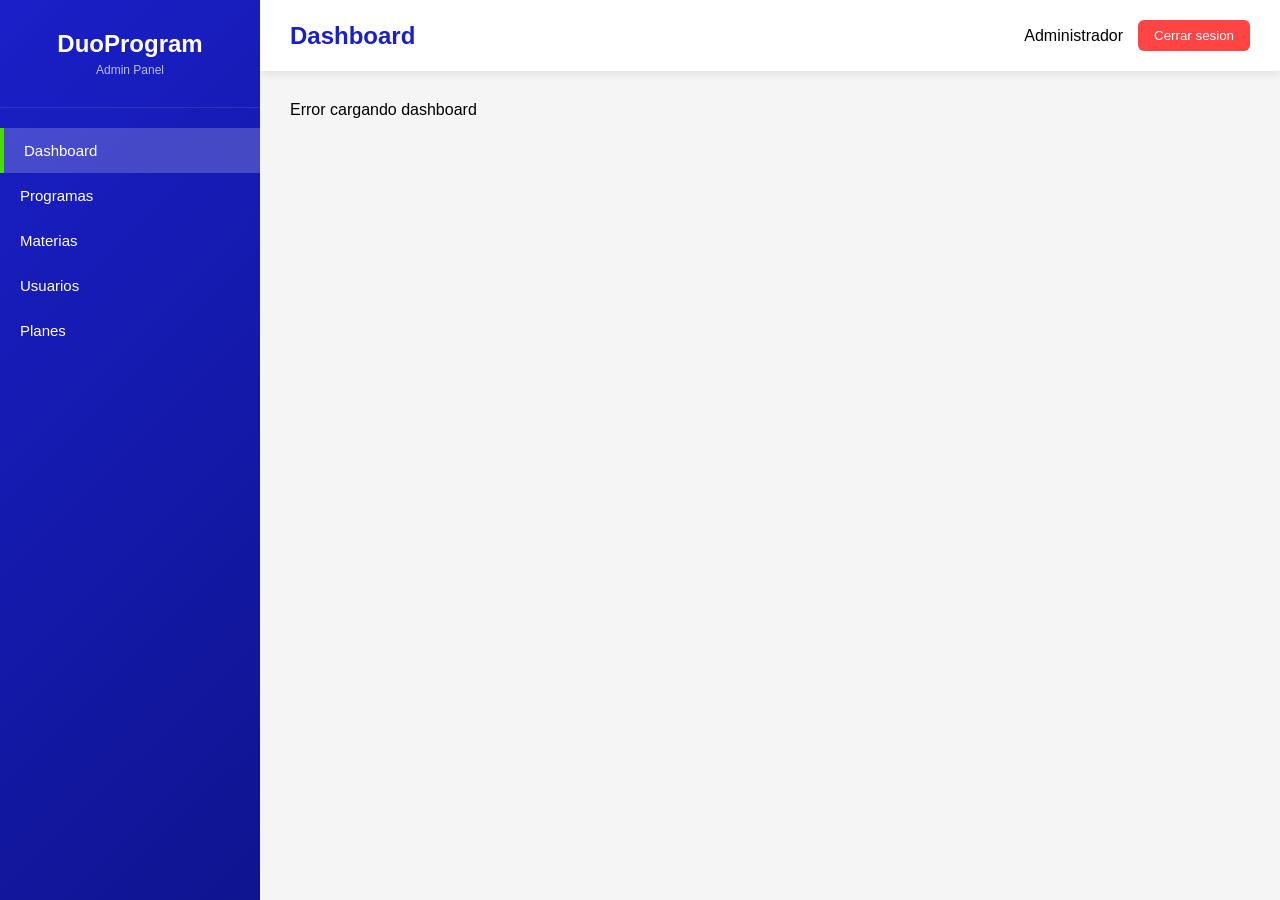
==== static/admin/index.html @ 0685cda4 "Railway deploy: admin router, dashboard, Procfile, aiofiles" ====
<!DOCTYPE html>
<html lang="es">
<head>
    <meta charset="UTF-8">
    <meta name="viewport" content="width=device-width, initial-scale=1.0">
    <title>DuoProgram - Panel Administrativo</title>
    <link rel="stylesheet" href="style.css">
</head>
<body>
    <div class="sidebar">
        <div class="logo">
            <h2>DuoProgram</h2>
            <p>Admin Panel</p>
        </div>
        <nav>
            <button class="nav-btn active" data-page="dashboard">Dashboard</button>
            <button class="nav-btn" data-page="programas">Programas</button>
            <button class="nav-btn" data-page="materias">Materias</button>
            <button class="nav-btn" data-page="usuarios">Usuarios</button>
            <button class="nav-btn" data-page="planes">Planes</button>
        </nav>
    </div>

    <div class="main-content">
        <header>
            <h1 id="page-title">Dashboard</h1>
            <div class="user-info">
                <span>Administrador</span>
                <button id="logout-btn" class="logout-btn">Cerrar sesion</button>
            </div>
        </header>
        <div id="content">
            <div class="loading">Cargando...</div>
        </div>
    </div>

    <script src="script.js"></script>
</body>
</html>
---- static/admin/style.css ----
* {
    margin: 0;
    padding: 0;
    box-sizing: border-box;
}

body {
    font-family: 'Segoe UI', Tahoma, Geneva, Verdana, sans-serif;
    background-color: #f5f5f5;
    display: flex;
}

.sidebar {
    width: 260px;
    background: linear-gradient(135deg, #1A1FC8, #0f1490);
    color: white;
    height: 100vh;
    position: fixed;
    left: 0;
    top: 0;
}

.logo {
    padding: 30px 20px;
    text-align: center;
    border-bottom: 1px solid rgba(255,255,255,0.1);
}

.logo h2 { font-size: 24px; margin-bottom: 5px; }
.logo p  { font-size: 12px; opacity: 0.7; }

nav { padding: 20px 0; }

.nav-btn {
    width: 100%;
    padding: 14px 20px;
    background: transparent;
    border: none;
    color: white;
    text-align: left;
    font-size: 15px;
    cursor: pointer;
    transition: all 0.3s;
    display: flex;
    align-items: center;
    gap: 10px;
}

.nav-btn:hover  { background: rgba(255,255,255,0.1); }
.nav-btn.active { background: rgba(255,255,255,0.2); border-left: 4px solid #4ADE00; }

.main-content {
    margin-left: 260px;
    width: calc(100% - 260px);
    min-height: 100vh;
}

header {
    background: white;
    padding: 20px 30px;
    display: flex;
    justify-content: space-between;
    align-items: center;
    box-shadow: 0 2px 10px rgba(0,0,0,0.1);
}

header h1    { font-size: 24px; color: #1A1FC8; }
.user-info   { display: flex; align-items: center; gap: 15px; }

.logout-btn {
    padding: 8px 16px;
    background: #ff4444;
    color: white;
    border: none;
    border-radius: 6px;
    cursor: pointer;
}

#content { padding: 30px; }

.stats-grid {
    display: grid;
    grid-template-columns: repeat(auto-fit, minmax(220px, 1fr));
    gap: 20px;
    margin-bottom: 30px;
}

.stat-card {
    background: white;
    padding: 25px;
    border-radius: 16px;
    box-shadow: 0 2px 10px rgba(0,0,0,0.05);
    text-align: center;
}

.stat-card h3 { font-size: 36px; color: #1A1FC8; margin-bottom: 10px; }
.stat-card p  { color: #666; font-size: 14px; }

.table-container {
    background: white;
    border-radius: 16px;
    overflow-x: auto;
    box-shadow: 0 2px 10px rgba(0,0,0,0.05);
}

table           { width: 100%; border-collapse: collapse; }
th, td          { padding: 12px 16px; text-align: left; border-bottom: 1px solid #eee; }
th              { background: #f8f9fa; font-weight: 600; color: #333; }
tr:hover        { background: #f5f5f5; }

.btn-primary {
    background: #1A1FC8;
    color: white;
    padding: 10px 20px;
    border: none;
    border-radius: 8px;
    cursor: pointer;
    margin-bottom: 20px;
}

.btn-danger {
    background: #ff4444;
    color: white;
    padding: 5px 12px;
    border: none;
    border-radius: 5px;
    cursor: pointer;
}

.btn-edit {
    background: #4ADE00;
    color: white;
    padding: 5px 12px;
    border: none;
    border-radius: 5px;
    cursor: pointer;
    margin-right: 5px;
}

.modal {
    display: none;
    position: fixed;
    top: 0; left: 0;
    width: 100%; height: 100%;
    background: rgba(0,0,0,0.5);
    justify-content: center;
    align-items: center;
    z-index: 1000;
}

.modal-content {
    background: white;
    padding: 30px;
    border-radius: 16px;
    width: 500px;
    max-width: 90%;
}

.modal-content input,
.modal-content select,
.modal-content textarea {
    width: 100%;
    padding: 10px;
    margin: 10px 0;
    border: 1px solid #ddd;
    border-radius: 6px;
}

.loading { text-align: center; padding: 50px; color: #666; }
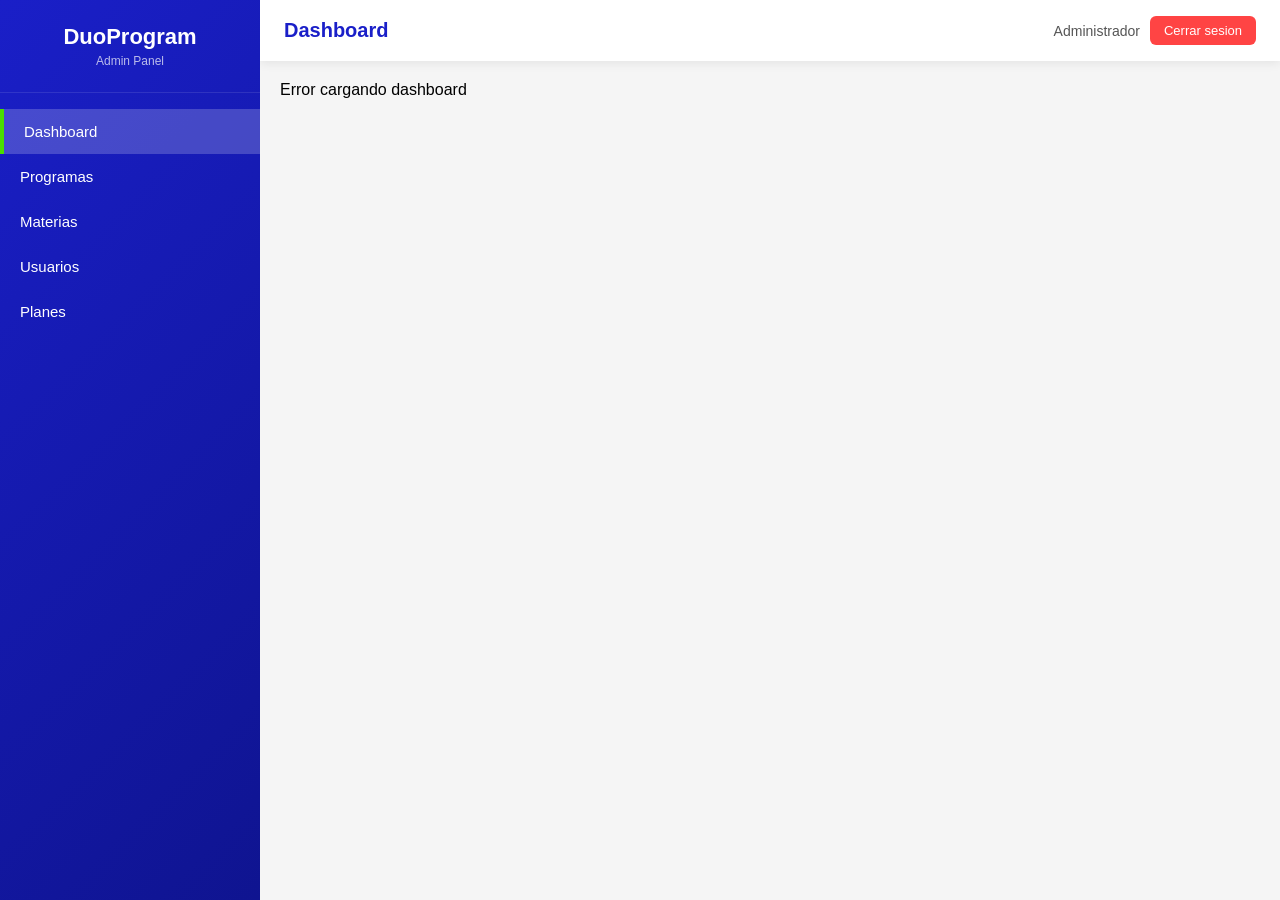
==== commit 9c8fb429: "fix: dashboard ahora se adapta a los celulares)" ====
--- a/static/admin/index.html
+++ b/static/admin/index.html
@@ -7,7 +7,11 @@
     <link rel="stylesheet" href="style.css">
 </head>
 <body>
-    <div class="sidebar">
+
+    <!-- Overlay oscuro al abrir menu en movil -->
+    <div class="overlay" id="overlay" onclick="cerrarMenu()"></div>
+
+    <div class="sidebar" id="sidebar">
         <div class="logo">
             <h2>DuoProgram</h2>
             <p>Admin Panel</p>
@@ -23,10 +27,12 @@
 
     <div class="main-content">
         <header>
+            <!-- Boton hamburguesa solo visible en movil -->
+            <button class="menu-toggle" onclick="abrirMenu()">&#9776;</button>
             <h1 id="page-title">Dashboard</h1>
             <div class="user-info">
                 <span>Administrador</span>
-                <button id="logout-btn" class="logout-btn">Cerrar sesion</button>
+                <button class="logout-btn">Cerrar sesion</button>
             </div>
         </header>
         <div id="content">
--- a/static/admin/style.css
+++ b/static/admin/style.css
@@ -7,8 +7,9 @@
 body {
     font-family: 'Segoe UI', Tahoma, Geneva, Verdana, sans-serif;
     background-color: #f5f5f5;
-    display: flex;
-}
+}
+
+/* ── Sidebar ─────────────────────────────────────────────── */
 
 .sidebar {
     width: 260px;
@@ -18,18 +19,22 @@
     position: fixed;
     left: 0;
     top: 0;
+    z-index: 100;
+    transition: transform 0.3s ease;
+    display: flex;
+    flex-direction: column;
 }
 
 .logo {
-    padding: 30px 20px;
+    padding: 24px 20px;
     text-align: center;
     border-bottom: 1px solid rgba(255,255,255,0.1);
 }
 
-.logo h2 { font-size: 24px; margin-bottom: 5px; }
+.logo h2 { font-size: 22px; margin-bottom: 4px; }
 .logo p  { font-size: 12px; opacity: 0.7; }
 
-nav { padding: 20px 0; }
+nav { padding: 16px 0; flex: 1; }
 
 .nav-btn {
     width: 100%;
@@ -40,7 +45,7 @@
     text-align: left;
     font-size: 15px;
     cursor: pointer;
-    transition: all 0.3s;
+    transition: background 0.2s;
     display: flex;
     align-items: center;
     gap: 10px;
@@ -49,121 +54,215 @@
 .nav-btn:hover  { background: rgba(255,255,255,0.1); }
 .nav-btn.active { background: rgba(255,255,255,0.2); border-left: 4px solid #4ADE00; }
 
+/* Boton hamburguesa — solo visible en movil */
+.menu-toggle {
+    display: none;
+    background: none;
+    border: none;
+    color: white;
+    font-size: 24px;
+    cursor: pointer;
+    padding: 4px 8px;
+    line-height: 1;
+}
+
+/* Overlay oscuro cuando el menu esta abierto en movil */
+.overlay {
+    display: none;
+    position: fixed;
+    inset: 0;
+    background: rgba(0,0,0,0.5);
+    z-index: 99;
+}
+
+.overlay.visible { display: block; }
+
+/* ── Contenido principal ─────────────────────────────────── */
+
 .main-content {
     margin-left: 260px;
-    width: calc(100% - 260px);
     min-height: 100vh;
+    display: flex;
+    flex-direction: column;
 }
 
 header {
     background: white;
-    padding: 20px 30px;
+    padding: 16px 24px;
     display: flex;
     justify-content: space-between;
     align-items: center;
-    box-shadow: 0 2px 10px rgba(0,0,0,0.1);
-}
-
-header h1    { font-size: 24px; color: #1A1FC8; }
-.user-info   { display: flex; align-items: center; gap: 15px; }
+    box-shadow: 0 2px 10px rgba(0,0,0,0.08);
+    position: sticky;
+    top: 0;
+    z-index: 50;
+    gap: 12px;
+}
+
+header h1 {
+    font-size: 20px;
+    color: #1A1FC8;
+    white-space: nowrap;
+    overflow: hidden;
+    text-overflow: ellipsis;
+}
+
+.user-info {
+    display: flex;
+    align-items: center;
+    gap: 10px;
+    flex-shrink: 0;
+}
+
+.user-info span {
+    font-size: 14px;
+    color: #555;
+    white-space: nowrap;
+}
 
 .logout-btn {
-    padding: 8px 16px;
+    padding: 7px 14px;
     background: #ff4444;
     color: white;
     border: none;
     border-radius: 6px;
     cursor: pointer;
-}
-
-#content { padding: 30px; }
+    font-size: 13px;
+    white-space: nowrap;
+}
+
+#content { padding: 20px; flex: 1; }
+
+/* ── Tarjetas de stats ───────────────────────────────────── */
 
 .stats-grid {
     display: grid;
-    grid-template-columns: repeat(auto-fit, minmax(220px, 1fr));
-    gap: 20px;
-    margin-bottom: 30px;
+    grid-template-columns: repeat(auto-fit, minmax(160px, 1fr));
+    gap: 16px;
+    margin-bottom: 24px;
 }
 
 .stat-card {
     background: white;
-    padding: 25px;
+    padding: 20px;
     border-radius: 16px;
     box-shadow: 0 2px 10px rgba(0,0,0,0.05);
     text-align: center;
 }
 
-.stat-card h3 { font-size: 36px; color: #1A1FC8; margin-bottom: 10px; }
-.stat-card p  { color: #666; font-size: 14px; }
+.stat-card h3 { font-size: 32px; color: #1A1FC8; margin-bottom: 8px; }
+.stat-card p  { color: #666; font-size: 13px; }
+
+/* ── Tabla ───────────────────────────────────────────────── */
 
 .table-container {
     background: white;
     border-radius: 16px;
     overflow-x: auto;
     box-shadow: 0 2px 10px rgba(0,0,0,0.05);
-}
-
-table           { width: 100%; border-collapse: collapse; }
-th, td          { padding: 12px 16px; text-align: left; border-bottom: 1px solid #eee; }
+    -webkit-overflow-scrolling: touch;
+}
+
+table           { width: 100%; border-collapse: collapse; min-width: 400px; }
+th, td          { padding: 12px 14px; text-align: left; border-bottom: 1px solid #eee; font-size: 14px; }
 th              { background: #f8f9fa; font-weight: 600; color: #333; }
-tr:hover        { background: #f5f5f5; }
+tr:last-child td { border-bottom: none; }
+tr:hover        { background: #f9f9f9; }
+
+/* ── Botones ─────────────────────────────────────────────── */
 
 .btn-primary {
     background: #1A1FC8;
     color: white;
-    padding: 10px 20px;
+    padding: 10px 18px;
     border: none;
     border-radius: 8px;
     cursor: pointer;
-    margin-bottom: 20px;
+    margin-bottom: 16px;
+    font-size: 14px;
 }
 
 .btn-danger {
     background: #ff4444;
     color: white;
-    padding: 5px 12px;
+    padding: 5px 10px;
     border: none;
     border-radius: 5px;
     cursor: pointer;
+    font-size: 13px;
 }
 
 .btn-edit {
-    background: #4ADE00;
-    color: white;
-    padding: 5px 12px;
+    background: #4CAF50;
+    color: white;
+    padding: 5px 10px;
     border: none;
     border-radius: 5px;
     cursor: pointer;
-    margin-right: 5px;
-}
-
-.modal {
-    display: none;
-    position: fixed;
-    top: 0; left: 0;
-    width: 100%; height: 100%;
-    background: rgba(0,0,0,0.5);
-    justify-content: center;
-    align-items: center;
-    z-index: 1000;
-}
-
-.modal-content {
-    background: white;
-    padding: 30px;
-    border-radius: 16px;
-    width: 500px;
-    max-width: 90%;
-}
-
-.modal-content input,
-.modal-content select,
-.modal-content textarea {
-    width: 100%;
-    padding: 10px;
-    margin: 10px 0;
-    border: 1px solid #ddd;
-    border-radius: 6px;
-}
+    font-size: 13px;
+    margin-right: 4px;
+}
+
+/* ── Carga ───────────────────────────────────────────────── */
 
 .loading { text-align: center; padding: 50px; color: #666; }
+
+/* ── Responsive movil ────────────────────────────────────── */
+
+@media (max-width: 768px) {
+
+    /* El sidebar se oculta fuera de pantalla por defecto */
+    .sidebar {
+        transform: translateX(-100%);
+    }
+
+    /* Cuando tiene la clase open, desliza hacia adentro */
+    .sidebar.open {
+        transform: translateX(0);
+    }
+
+    /* El contenido ocupa todo el ancho */
+    .main-content {
+        margin-left: 0;
+    }
+
+    /* Mostrar boton hamburguesa */
+    .menu-toggle {
+        display: block;
+    }
+
+    header {
+        padding: 12px 16px;
+    }
+
+    header h1 {
+        font-size: 17px;
+    }
+
+    .user-info span {
+        display: none; /* ocultar "Administrador" en pantallas pequenas */
+    }
+
+    #content {
+        padding: 14px;
+    }
+
+    .stats-grid {
+        grid-template-columns: repeat(2, 1fr);
+        gap: 12px;
+    }
+
+    .stat-card {
+        padding: 16px 12px;
+    }
+
+    .stat-card h3 { font-size: 26px; }
+
+    th, td { padding: 10px 10px; font-size: 13px; }
+}
+
+@media (max-width: 380px) {
+    .stats-grid {
+        grid-template-columns: 1fr 1fr;
+    }
+}
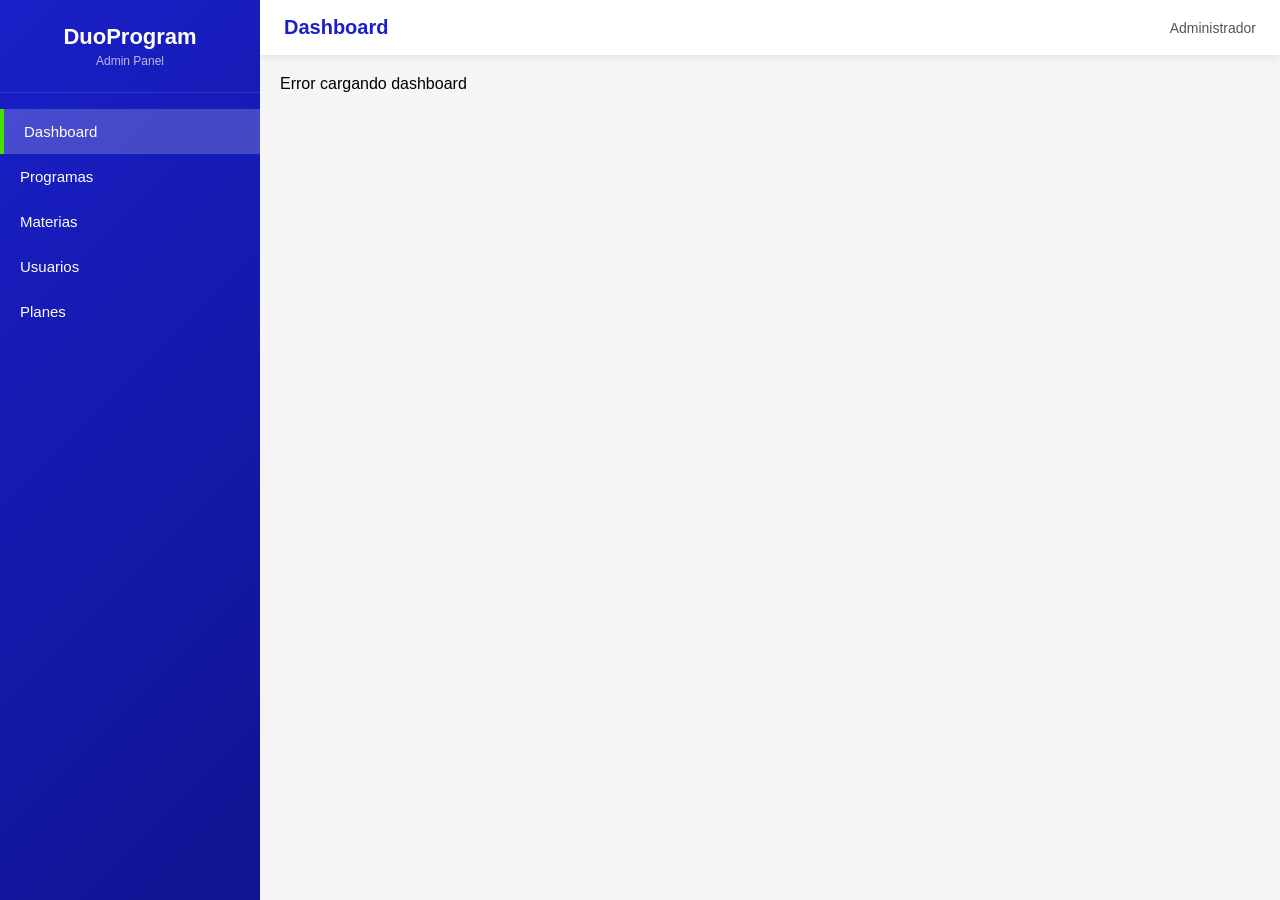
==== commit 8d0128c2: "ahora salen los semestres de cada programa en el panel admin" ====
--- a/static/admin/index.html
+++ b/static/admin/index.html
@@ -32,7 +32,6 @@
             <h1 id="page-title">Dashboard</h1>
             <div class="user-info">
                 <span>Administrador</span>
-                <button class="logout-btn">Cerrar sesion</button>
             </div>
         </header>
         <div id="content">
--- a/static/admin/style.css
+++ b/static/admin/style.css
@@ -15,7 +15,7 @@
     width: 260px;
     background: linear-gradient(135deg, #1A1FC8, #0f1490);
     color: white;
-    height: 100vh;
+    height: 100dvh;
     position: fixed;
     left: 0;
     top: 0;
@@ -59,11 +59,12 @@
     display: none;
     background: none;
     border: none;
-    color: white;
-    font-size: 24px;
+    color: #1A1FC8;
+    font-size: 26px;
     cursor: pointer;
     padding: 4px 8px;
     line-height: 1;
+    flex-shrink: 0;
 }
 
 /* Overlay oscuro cuando el menu esta abierto en movil */
@@ -81,7 +82,7 @@
 
 .main-content {
     margin-left: 260px;
-    min-height: 100vh;
+    min-height: 100dvh;
     display: flex;
     flex-direction: column;
 }
@@ -214,6 +215,7 @@
     /* El sidebar se oculta fuera de pantalla por defecto */
     .sidebar {
         transform: translateX(-100%);
+        width: 220px;
     }
 
     /* Cuando tiene la clase open, desliza hacia adentro */
@@ -261,8 +263,21 @@
     th, td { padding: 10px 10px; font-size: 13px; }
 }
 
+@media (max-width: 480px) {
+    .stats-grid {
+        grid-template-columns: 1fr;
+    }
+}
+
 @media (max-width: 380px) {
-    .stats-grid {
-        grid-template-columns: 1fr 1fr;
-    }
-}
+
+    header h1 {
+        font-size: 15px;
+    }
+
+    .logout-btn {
+        padding: 6px 10px;
+        font-size: 12px;
+    }
+
+}
